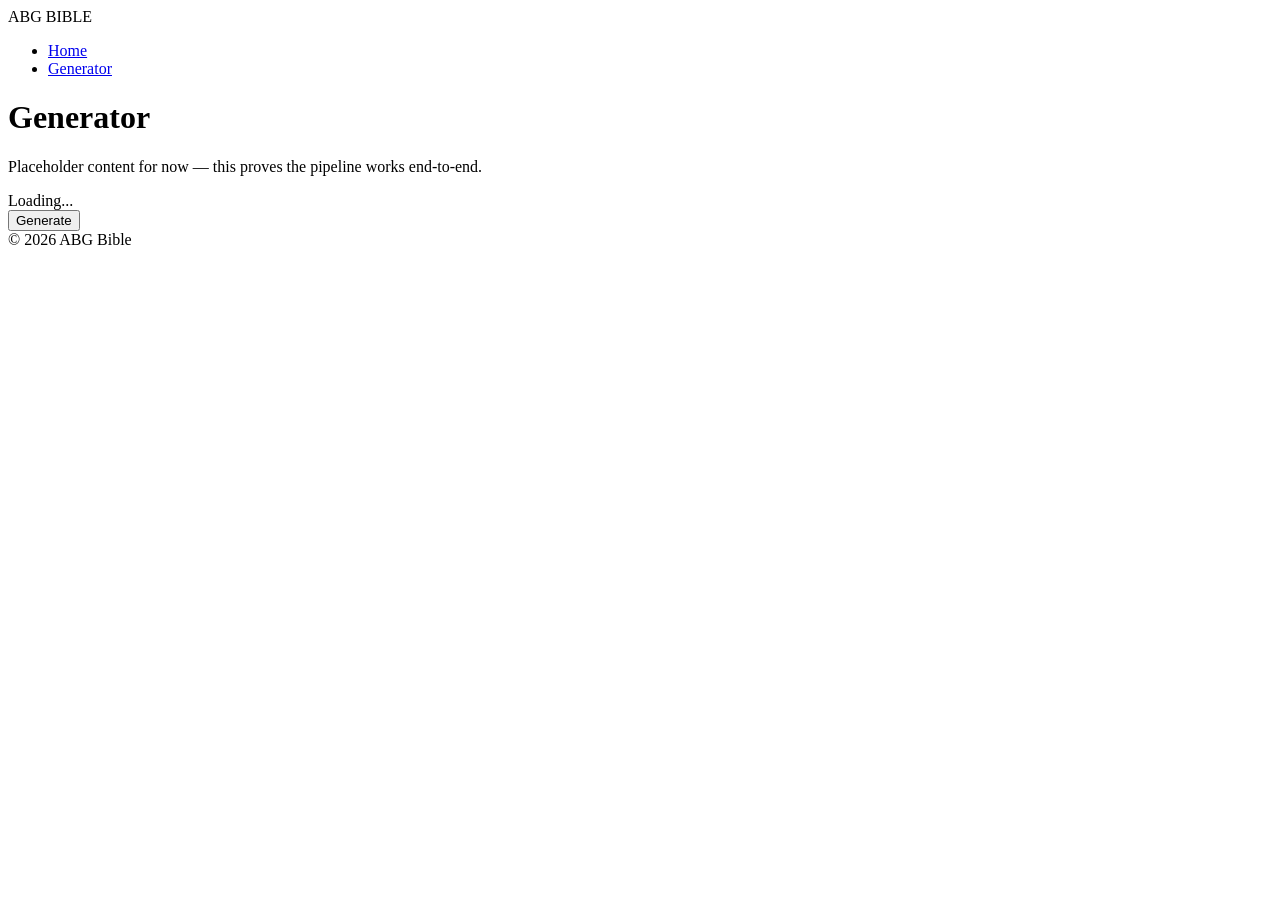
==== app/static/pages/generator.html @ 3cb51c15 "Add generator.html page with basic structure" ====
<!DOCTYPE html>
<html lang="en">
<head>
  <meta charset="UTF-8" />
  <meta name="viewport" content="width=device-width, initial-scale=1.0" />
  <title>Generator | ABG Bible</title>
  <link rel="stylesheet" href="/static/css/style.css" />
</head>
<body>
  <nav>
    <div class="nav-brand">ABG BIBLE</div>
    <ul class="nav-links">
      <li><a href="/">Home</a></li>
      <li><a href="/generator">Generator</a></li>
    </ul>
  </nav>

  <main>
    <h1 class="hero-title">Generator</h1>
    <p class="hero-subtitle">Placeholder content for now — this proves the pipeline works end-to-end.</p>

    <div class="panel">
      <div id="output-box" class="output-box">Loading...</div>
      <div class="cta-row">
        <button id="generate-btn" class="btn">Generate</button>
      </div>
    </div>
  </main>

  <footer>&copy; 2026 ABG Bible</footer>

  <script src="/static/js/nav.js"></script>
  <script src="/static/js/generator.js"></script>
</body>
</html>
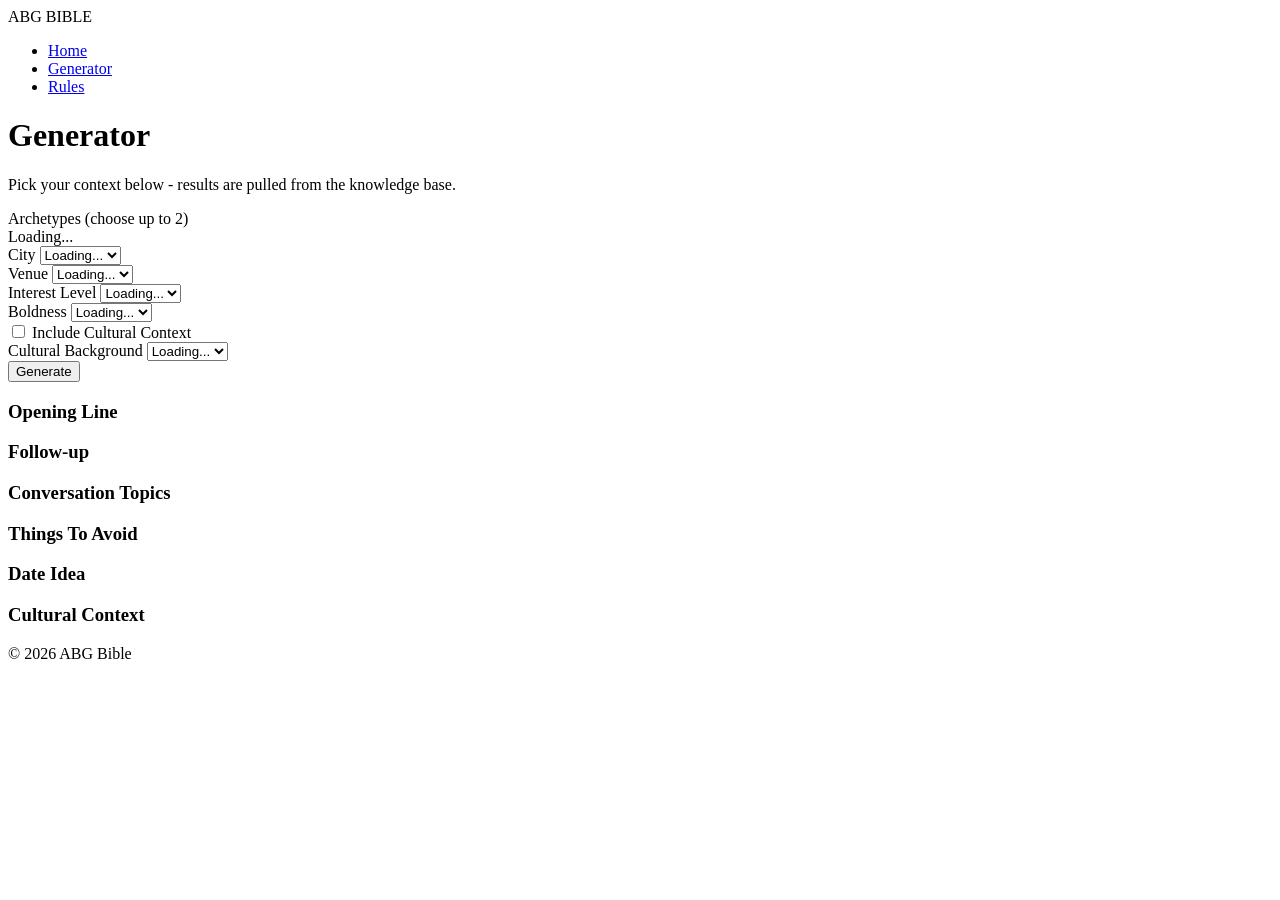
==== commit b997badc: "Update generator page with new context options" ====
--- a/app/static/pages/generator.html
+++ b/app/static/pages/generator.html
@@ -12,17 +12,86 @@
     <ul class="nav-links">
       <li><a href="/">Home</a></li>
       <li><a href="/generator">Generator</a></li>
+      <li><a href="/rules">Rules</a></li>
     </ul>
   </nav>
 
   <main>
     <h1 class="hero-title">Generator</h1>
-    <p class="hero-subtitle">Placeholder content for now — this proves the pipeline works end-to-end.</p>
+    <p class="hero-subtitle">Pick your context below - results are pulled from the knowledge base.</p>
 
-    <div class="panel">
-      <div id="output-box" class="output-box">Loading...</div>
+    <div class="panel form-panel">
+      <div class="field-group">
+        <label class="field-label">Archetypes (choose up to 2)</label>
+        <div id="archetype-checkboxes" class="checkbox-grid">
+          <span class="loading-text">Loading...</span>
+        </div>
+      </div>
+
+      <div class="field-row">
+        <div class="field-group">
+          <label class="field-label" for="city-select">City</label>
+          <select id="city-select"><option value="">Loading...</option></select>
+        </div>
+        <div class="field-group">
+          <label class="field-label" for="venue-select">Venue</label>
+          <select id="venue-select"><option value="">Loading...</option></select>
+        </div>
+      </div>
+
+      <div class="field-row">
+        <div class="field-group">
+          <label class="field-label" for="interest-select">Interest Level</label>
+          <select id="interest-select"><option value="">Loading...</option></select>
+        </div>
+        <div class="field-group">
+          <label class="field-label" for="boldness-select">Boldness</label>
+          <select id="boldness-select"><option value="">Loading...</option></select>
+        </div>
+      </div>
+
+      <div class="field-group toggle-row">
+        <label class="switch">
+          <input type="checkbox" id="cultural-toggle" />
+          <span class="slider"></span>
+        </label>
+        <label for="cultural-toggle" class="field-label toggle-label">Include Cultural Context</label>
+      </div>
+
+      <div id="culture-select-wrapper" class="field-group hidden">
+        <label class="field-label" for="culture-select">Cultural Background</label>
+        <select id="culture-select"><option value="">Loading...</option></select>
+      </div>
+
       <div class="cta-row">
         <button id="generate-btn" class="btn">Generate</button>
+      </div>
+    </div>
+
+    <div id="results-panel" class="panel results-panel hidden">
+      <div class="result-section">
+        <h3 class="result-heading">Opening Line</h3>
+        <p id="result-opening" class="output-box"></p>
+      </div>
+      <div class="result-section">
+        <h3 class="result-heading">Follow-up</h3>
+        <p id="result-followup" class="output-box"></p>
+      </div>
+      <div class="result-section">
+        <h3 class="result-heading">Conversation Topics</h3>
+        <ul id="result-topics" class="result-list"></ul>
+      </div>
+      <div class="result-section">
+        <h3 class="result-heading">Things To Avoid</h3>
+        <ul id="result-avoid" class="result-list"></ul>
+      </div>
+      <div class="result-section">
+        <h3 class="result-heading">Date Idea</h3>
+        <p id="result-date" class="output-box"></p>
+      </div>
+      <div id="result-culture-section" class="result-section hidden">
+        <h3 class="result-heading">Cultural Context</h3>
+        <div id="result-culture" class="culture-panel"></div>
       </div>
     </div>
   </main>
